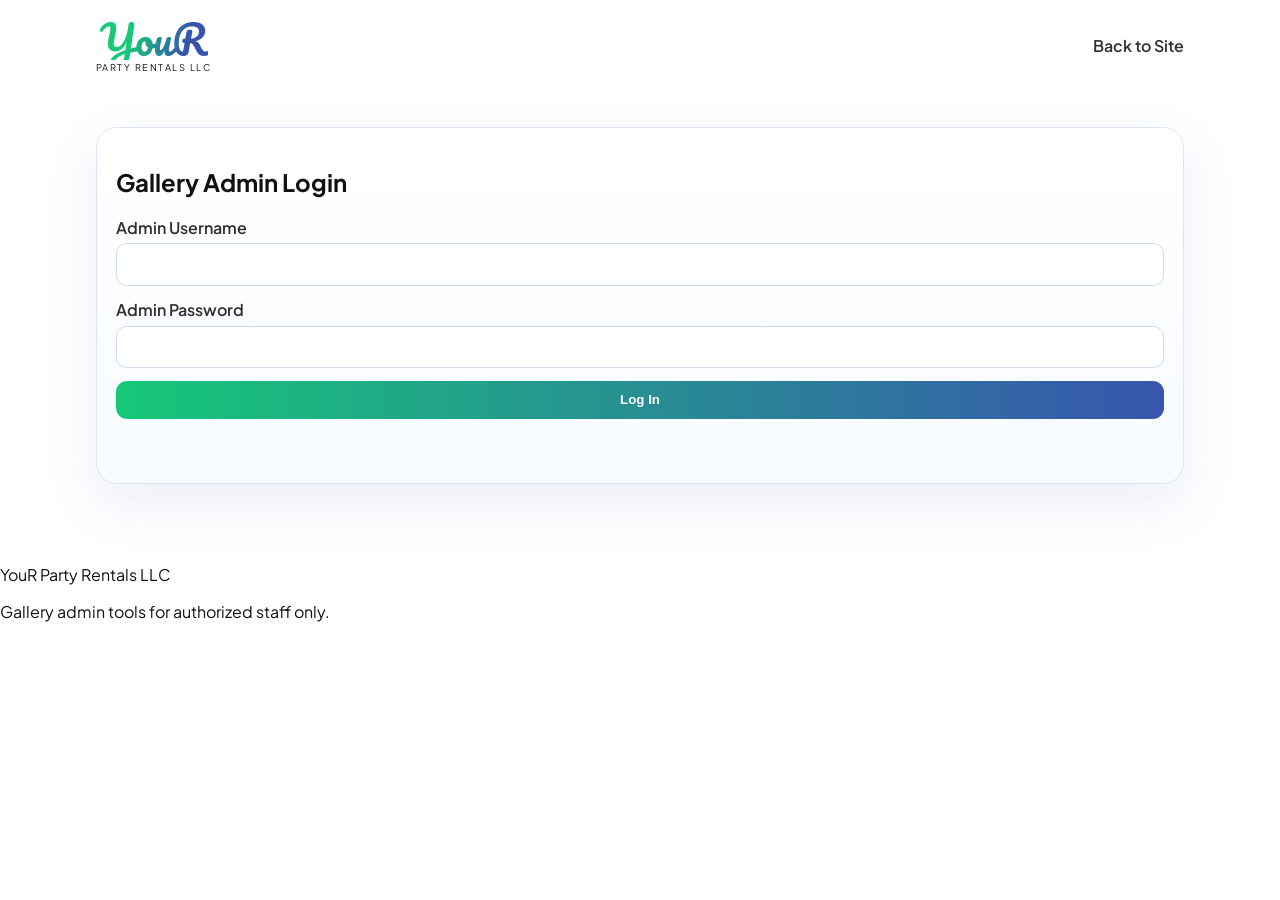
==== admin-gallery.html @ c59fc5d7 "Add YouR Party Rentals admin website" ====
<!doctype html>
<html lang="en">
  <head>
    <meta charset="UTF-8" />
    <meta name="viewport" content="width=device-width, initial-scale=1.0" />
    <title>Gallery Admin | YouR Party Rentals LLC</title>
    <meta name="robots" content="noindex, nofollow" />
    <link rel="stylesheet" href="https://fonts.googleapis.com/css2?family=Pacifico&family=Plus+Jakarta+Sans:wght@400;500;600;700;800&display=swap" />
    <link rel="stylesheet" href="styles.css" />
    <script src="config.js"></script>
  </head>
  <body>
    <header class="site-header"><div class="brand-wrap"><div id="logo-fallback" class="logo-fallback" aria-label="YouR Party Rentals LLC"><span class="wordmark">YouR</span><small>PARTY RENTALS LLC</small></div></div><nav class="site-nav"><a href="index.html">Back to Site</a></nav></header>
    <main>
      <section id="admin-login" class="booking reveal"><h2>Gallery Admin Login</h2><form id="admin-login-form" class="booking-form" novalidate><label>Admin Username<input type="text" name="username" required autocomplete="username" /></label><label>Admin Password<input type="password" name="password" required autocomplete="current-password" /></label><button class="submit-btn" type="submit">Log In</button><p id="login-status" aria-live="polite"></p></form></section>
      <section id="admin-panel" class="booking reveal" hidden><div class="booking-head"><h2>Manage Gallery Images</h2><button id="logout-btn" type="button">Log Out</button></div>
        <form id="upload-form" class="booking-form" novalidate><label>Upload Image<input type="file" name="image" accept="image/*" required /></label><label>Caption<input type="text" name="caption" placeholder="e.g. Backyard birthday setup" /></label><button class="submit-btn" type="submit">Add to Gallery</button><p id="upload-status" aria-live="polite"></p></form><div id="admin-gallery-grid" class="gallery-grid"></div>
        <section class="admin-settings" aria-labelledby="settings-heading"><h2 id="settings-heading">Business Settings</h2><p class="settings-note">These details stay private in the admin area.</p>
          <form id="settings-form" class="booking-form" novalidate><h3>Payment Deposit Information</h3><label>Account Holder<input type="text" name="accountHolder" /></label><label>Bank Name<input type="text" name="bankName" /></label><label>Account Number<input type="text" name="accountNumber" inputmode="numeric" /></label><label>Routing Number<input type="text" name="routingNumber" inputmode="numeric" /></label><h3>Booking Confirmation Notifications</h3><label>Notification Email<input type="email" name="notificationEmail" /></label><label>Notification Phone<input type="tel" name="notificationPhone" /></label><button class="submit-btn" type="submit">Save Business Settings</button><p id="settings-status" aria-live="polite"></p></form>
          <form id="availability-form" class="booking-form" novalidate><h3>Drop-off Time Slots</h3><p class="settings-note">Set custom times for a date. Leave empty to restore defaults.</p><label>Date to Edit<input type="date" name="availabilityDate" required /></label><label>Available Times<input type="text" name="availabilitySlots" placeholder="08:00, 10:00, 12:00, 14:00, 16:00, 18:00" /></label><button class="submit-btn" type="submit">Save Date Availability</button><p id="availability-status" aria-live="polite"></p></form>
          <form id="catalog-form" class="booking-form" novalidate><h3>Inventory &amp; Prices</h3><p class="settings-note">Set quantity, description, and rental price for each product.</p><div id="inventory-editor" class="inventory-editor"></div><h3>Booking Packages</h3><p class="settings-note">Add up to four packages.</p><div id="package-editor" class="package-editor"></div><button id="add-package-btn" type="button">Add Package</button><button class="submit-btn" type="submit">Save Inventory &amp; Packages</button><p id="catalog-status" aria-live="polite"></p></form>
        </section>
      </section>
    </main>
    <div id="preview-modal" class="preview-modal" hidden><div class="preview-dialog" role="dialog" aria-modal="true" aria-labelledby="preview-title"><div class="preview-dialog-head"><h2 id="preview-title">Image Preview</h2><button id="close-preview-btn" type="button">Close</button></div><img id="preview-image" src="" alt="" /><p id="preview-caption"></p></div></div>
    <footer><p>YouR Party Rentals LLC</p><p>Gallery admin tools for authorized staff only.</p></footer>
    <script src="admin-gallery.js"></script>
  </body>
</html>
---- styles.css ----
:root { --brand-green:#16c878; --brand-blue:#3855ad; --ink-900:#111111; --ink-700:#303030; --ink-500:#686868; --paper:#ffffff; --card:#ffffff; --line:#e4e7eb; --shadow:0 20px 55px rgba(56,85,173,.1); }
*{box-sizing:border-box}html,body{margin:0;padding:0;background:#fff;color:var(--ink-900);font-family:"Plus Jakarta Sans","Segoe UI",sans-serif}body{overflow-x:hidden}.site-header{max-width:1120px;margin:0 auto;padding:1.2rem 1rem;display:flex;align-items:center;justify-content:space-between;gap:1rem}.brand-wrap{display:flex;align-items:center;gap:.9rem}.logo-fallback{display:grid;place-items:center;line-height:1}.wordmark{font-family:"Pacifico",cursive;font-size:2.55rem;background:linear-gradient(105deg,var(--brand-green) 30%,var(--brand-blue) 78%);-webkit-background-clip:text;background-clip:text;color:transparent}.logo-fallback small{margin-top:.2rem;letter-spacing:.16em;font-size:.58rem;color:#111}.site-nav{display:flex;gap:1rem}.site-nav a{color:var(--ink-700);font-weight:600;text-decoration:none}main{max-width:1120px;margin:0 auto;padding:0 1rem 4rem}.booking{margin-top:2.2rem;background:linear-gradient(180deg,#fff,#f7fbff);border:1px solid #dbe6f5;border-radius:1.3rem;padding:1.2rem;box-shadow:var(--shadow)}.booking-form{margin-top:1rem;display:grid;gap:.8rem}.booking-form label{display:grid;gap:.35rem;font-weight:600;color:var(--ink-700)}.booking-form input,.booking-form textarea,.booking-form select{border:1px solid #cfdcf1;border-radius:.65rem;padding:.62rem .72rem;font:inherit}.submit-btn{border:0;color:#fff;background:linear-gradient(90deg,var(--brand-green),var(--brand-blue));font-weight:700;border-radius:.7rem;padding:.7rem .9rem;cursor:pointer}.settings-note{color:var(--ink-500)}.admin-settings{margin-top:1.4rem;padding-top:1.2rem;border-top:1px solid #dbe6f5}.inventory-editor,.package-editor{display:grid;gap:.7rem}.inventory-row,.package-editor-row{display:grid;grid-template-columns:.8fr minmax(220px,2fr) repeat(2,minmax(100px,1fr));align-items:end;gap:.7rem;padding:.8rem;border:1px solid var(--line);border-radius:.7rem;background:#fff}.package-editor-row{grid-template-columns:repeat(3,1fr)}.package-editor-row legend{color:var(--brand-blue);font-weight:700}.package-quantities{grid-column:1/-1;display:grid;grid-template-columns:repeat(5,1fr);gap:.5rem}.package-quantities label,.inventory-row label,.package-editor-row label{display:grid;gap:.3rem;color:var(--ink-700);font-size:.85rem;font-weight:600}.gallery-grid{display:grid;grid-template-columns:repeat(4,1fr);gap:.85rem}.gallery-grid figure{margin:0;background:#fff;border:1px solid var(--line);border-radius:.9rem;overflow:hidden}.gallery-grid img{width:100%;aspect-ratio:4/3;object-fit:cover;display:block;cursor:zoom-in}.gallery-grid figcaption{padding:.7rem;color:var(--ink-700)}.gallery-grid button{display:block;width:calc(100% - 1.5rem);margin:0 .75rem .75rem;padding:.4rem;border-radius:.5rem;cursor:pointer}.preview-modal{position:fixed;inset:0;z-index:10;display:grid;place-items:center;padding:1rem;background:rgba(15,23,42,.72)}.preview-modal[hidden]{display:none}.preview-dialog{width:min(760px,100%);padding:1rem;background:#fff;border-radius:.9rem}.preview-dialog-head{display:flex;justify-content:space-between}.preview-dialog img{display:block;width:100%;max-height:70vh;object-fit:contain;margin-top:.9rem}@media(max-width:720px){.site-header{flex-direction:column;align-items:flex-start}.gallery-grid{grid-template-columns:1fr}.inventory-row,.package-editor-row,.package-quantities{grid-template-columns:1fr 1fr}.inventory-description-field{grid-column:1/-1}}
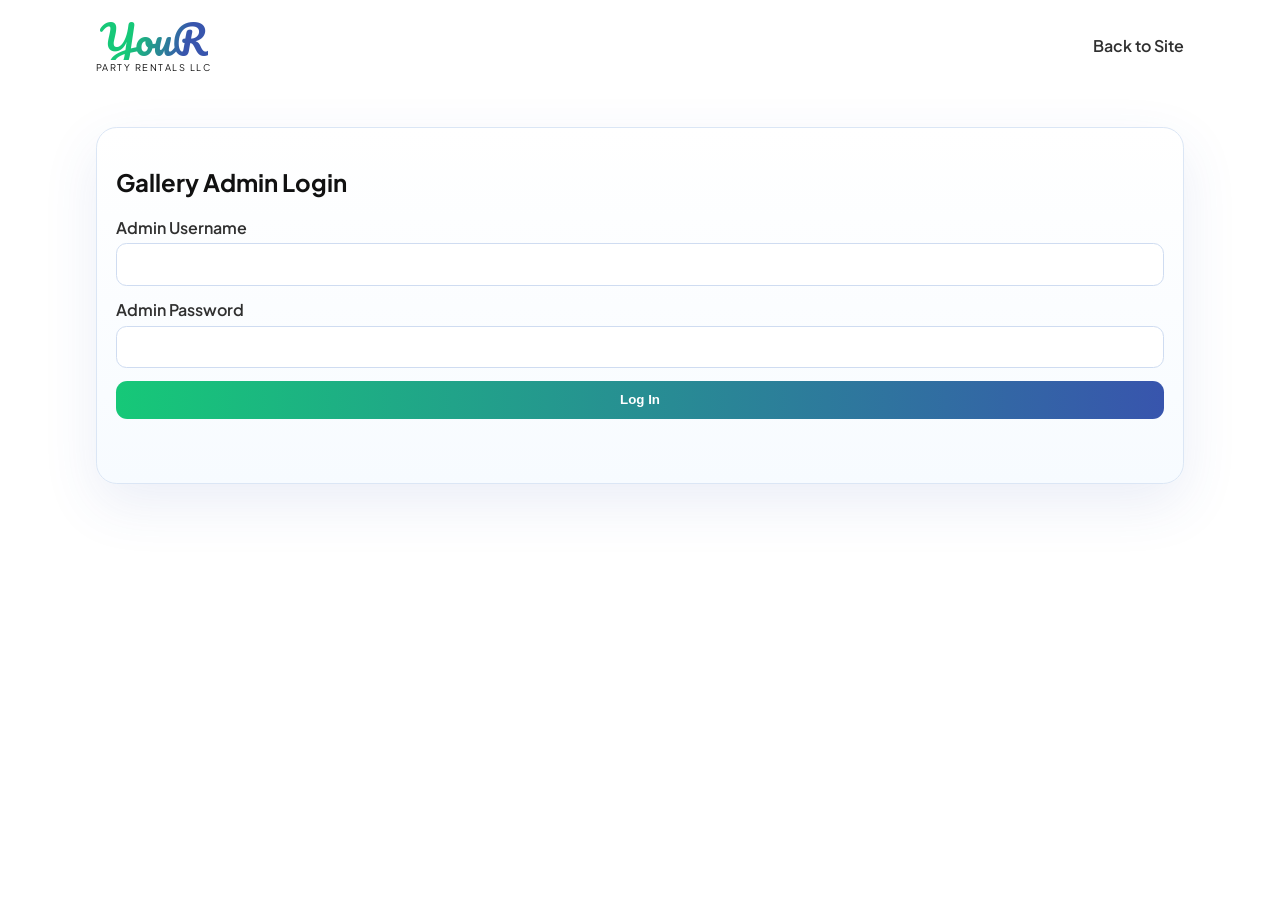
==== commit b941ee05: "Add temporary admin credentials and credential change flow" ====
--- a/admin-gallery.html
+++ b/admin-gallery.html
@@ -1,29 +1,2 @@
 <!doctype html>
-<html lang="en">
-  <head>
-    <meta charset="UTF-8" />
-    <meta name="viewport" content="width=device-width, initial-scale=1.0" />
-    <title>Gallery Admin | YouR Party Rentals LLC</title>
-    <meta name="robots" content="noindex, nofollow" />
-    <link rel="stylesheet" href="https://fonts.googleapis.com/css2?family=Pacifico&family=Plus+Jakarta+Sans:wght@400;500;600;700;800&display=swap" />
-    <link rel="stylesheet" href="styles.css" />
-    <script src="config.js"></script>
-  </head>
-  <body>
-    <header class="site-header"><div class="brand-wrap"><div id="logo-fallback" class="logo-fallback" aria-label="YouR Party Rentals LLC"><span class="wordmark">YouR</span><small>PARTY RENTALS LLC</small></div></div><nav class="site-nav"><a href="index.html">Back to Site</a></nav></header>
-    <main>
-      <section id="admin-login" class="booking reveal"><h2>Gallery Admin Login</h2><form id="admin-login-form" class="booking-form" novalidate><label>Admin Username<input type="text" name="username" required autocomplete="username" /></label><label>Admin Password<input type="password" name="password" required autocomplete="current-password" /></label><button class="submit-btn" type="submit">Log In</button><p id="login-status" aria-live="polite"></p></form></section>
-      <section id="admin-panel" class="booking reveal" hidden><div class="booking-head"><h2>Manage Gallery Images</h2><button id="logout-btn" type="button">Log Out</button></div>
-        <form id="upload-form" class="booking-form" novalidate><label>Upload Image<input type="file" name="image" accept="image/*" required /></label><label>Caption<input type="text" name="caption" placeholder="e.g. Backyard birthday setup" /></label><button class="submit-btn" type="submit">Add to Gallery</button><p id="upload-status" aria-live="polite"></p></form><div id="admin-gallery-grid" class="gallery-grid"></div>
-        <section class="admin-settings" aria-labelledby="settings-heading"><h2 id="settings-heading">Business Settings</h2><p class="settings-note">These details stay private in the admin area.</p>
-          <form id="settings-form" class="booking-form" novalidate><h3>Payment Deposit Information</h3><label>Account Holder<input type="text" name="accountHolder" /></label><label>Bank Name<input type="text" name="bankName" /></label><label>Account Number<input type="text" name="accountNumber" inputmode="numeric" /></label><label>Routing Number<input type="text" name="routingNumber" inputmode="numeric" /></label><h3>Booking Confirmation Notifications</h3><label>Notification Email<input type="email" name="notificationEmail" /></label><label>Notification Phone<input type="tel" name="notificationPhone" /></label><button class="submit-btn" type="submit">Save Business Settings</button><p id="settings-status" aria-live="polite"></p></form>
-          <form id="availability-form" class="booking-form" novalidate><h3>Drop-off Time Slots</h3><p class="settings-note">Set custom times for a date. Leave empty to restore defaults.</p><label>Date to Edit<input type="date" name="availabilityDate" required /></label><label>Available Times<input type="text" name="availabilitySlots" placeholder="08:00, 10:00, 12:00, 14:00, 16:00, 18:00" /></label><button class="submit-btn" type="submit">Save Date Availability</button><p id="availability-status" aria-live="polite"></p></form>
-          <form id="catalog-form" class="booking-form" novalidate><h3>Inventory &amp; Prices</h3><p class="settings-note">Set quantity, description, and rental price for each product.</p><div id="inventory-editor" class="inventory-editor"></div><h3>Booking Packages</h3><p class="settings-note">Add up to four packages.</p><div id="package-editor" class="package-editor"></div><button id="add-package-btn" type="button">Add Package</button><button class="submit-btn" type="submit">Save Inventory &amp; Packages</button><p id="catalog-status" aria-live="polite"></p></form>
-        </section>
-      </section>
-    </main>
-    <div id="preview-modal" class="preview-modal" hidden><div class="preview-dialog" role="dialog" aria-modal="true" aria-labelledby="preview-title"><div class="preview-dialog-head"><h2 id="preview-title">Image Preview</h2><button id="close-preview-btn" type="button">Close</button></div><img id="preview-image" src="" alt="" /><p id="preview-caption"></p></div></div>
-    <footer><p>YouR Party Rentals LLC</p><p>Gallery admin tools for authorized staff only.</p></footer>
-    <script src="admin-gallery.js"></script>
-  </body>
-</html>
+<html lang="en"><head><meta charset="UTF-8"><meta name="viewport" content="width=device-width, initial-scale=1.0"><title>Gallery Admin | YouR Party Rentals LLC</title><meta name="robots" content="noindex, nofollow"><link rel="stylesheet" href="https://fonts.googleapis.com/css2?family=Pacifico&family=Plus+Jakarta+Sans:wght@400;500;600;700;800&display=swap"><link rel="stylesheet" href="styles.css"><script src="config.js"></script></head><body><header class="site-header"><div class="brand-wrap"><div id="logo-fallback" class="logo-fallback"><span class="wordmark">YouR</span><small>PARTY RENTALS LLC</small></div></div><nav class="site-nav"><a href="index.html">Back to Site</a></nav></header><main><section id="admin-login" class="booking reveal"><h2>Gallery Admin Login</h2><form id="admin-login-form" class="booking-form"><label>Admin Username<input type="text" name="username" required autocomplete="username"></label><label>Admin Password<input type="password" name="password" required autocomplete="current-password"></label><button class="submit-btn" type="submit">Log In</button><p id="login-status"></p></form></section><section id="admin-panel" class="booking reveal" hidden><div class="booking-head"><h2>Manage Gallery Images</h2><button id="logout-btn" type="button">Log Out</button></div><form id="upload-form" class="booking-form"><label>Upload Image<input type="file" name="image" accept="image/*" required></label><label>Caption<input type="text" name="caption"></label><button class="submit-btn" type="submit">Add to Gallery</button><p id="upload-status"></p></form><div id="admin-gallery-grid" class="gallery-grid"></div><section class="admin-settings"><h2>Business Settings</h2><form id="settings-form" class="booking-form"><label>Account Holder<input name="accountHolder"></label><label>Bank Name<input name="bankName"></label><label>Account Number<input name="accountNumber"></label><label>Routing Number<input name="routingNumber"></label><label>Notification Email<input type="email" name="notificationEmail"></label><label>Notification Phone<input name="notificationPhone"></label><button class="submit-btn" type="submit">Save Business Settings</button><p id="settings-status"></p></form><form id="availability-form" class="booking-form"><h3>Drop-off Time Slots</h3><label>Date<input type="date" name="availabilityDate" required></label><label>Times<input name="availabilitySlots" placeholder="08:00, 10:00, 12:00, 14:00, 16:00, 18:00"></label><button class="submit-btn" type="submit">Save Date Availability</button><p id="availability-status"></p></form><form id="catalog-form" class="booking-form"><h3>Inventory &amp; Prices</h3><div id="inventory-editor" class="inventory-editor"></div><h3>Booking Packages</h3><div id="package-editor" class="package-editor"></div><button id="add-package-btn" type="button">Add Package</button><button class="submit-btn" type="submit">Save Inventory &amp; Packages</button><p id="catalog-status"></p></form></section></section></main><div id="preview-modal" class="preview-modal" hidden><div class="preview-dialog"><button id="close-preview-btn" type="button">Close</button><h2 id="preview-title">Image Preview</h2><img id="preview-image" src="" alt=""><p id="preview-caption"></p></div></div><script src="admin-gallery.js"></script><script src="admin-auth.js"></script></body></html>
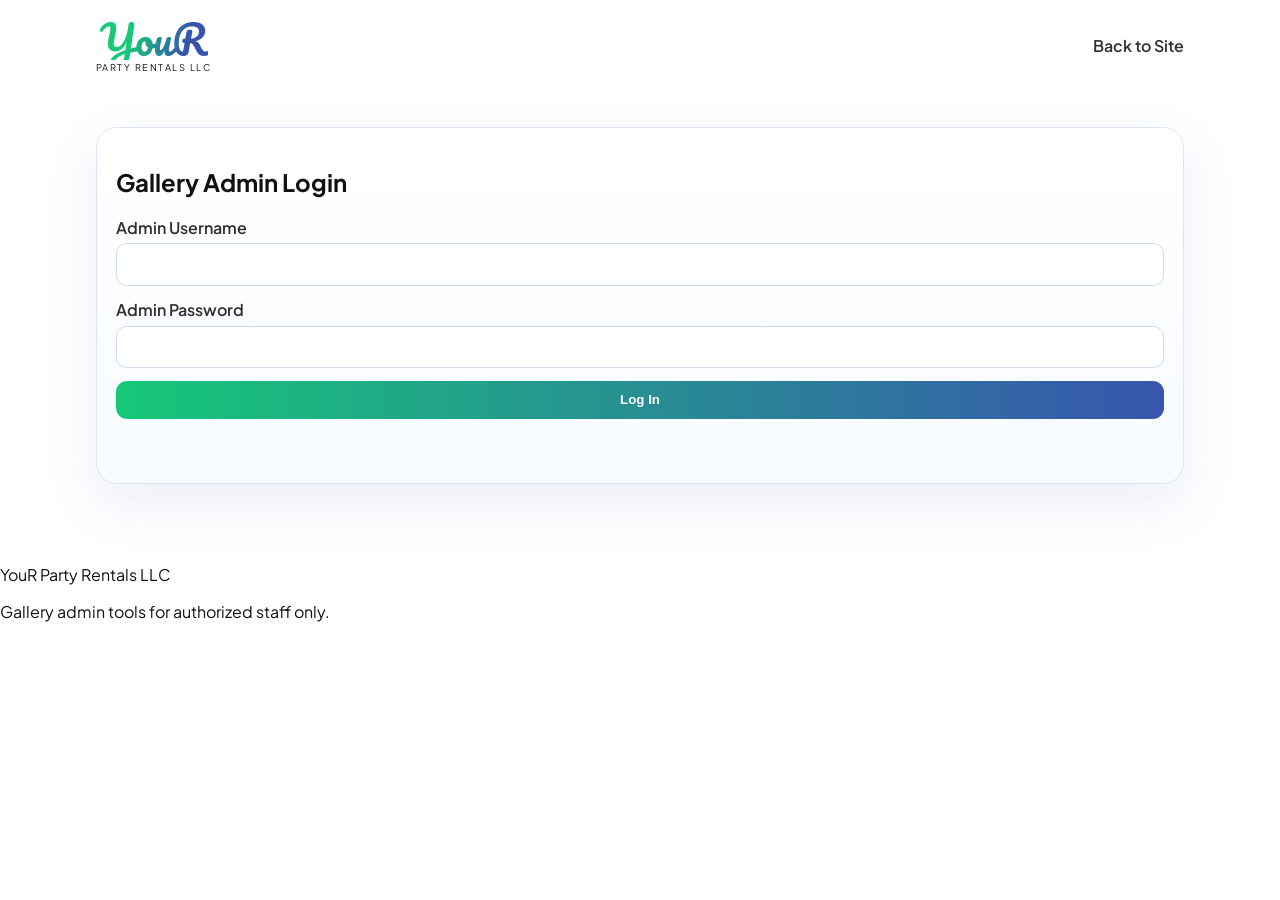
==== commit e58f3c22: "Sync admin page with bookings log and inline credential change form" ====
--- a/admin-gallery.html
+++ b/admin-gallery.html
@@ -1,2 +1,176 @@
 <!doctype html>
-<html lang="en"><head><meta charset="UTF-8"><meta name="viewport" content="width=device-width, initial-scale=1.0"><title>Gallery Admin | YouR Party Rentals LLC</title><meta name="robots" content="noindex, nofollow"><link rel="stylesheet" href="https://fonts.googleapis.com/css2?family=Pacifico&family=Plus+Jakarta+Sans:wght@400;500;600;700;800&display=swap"><link rel="stylesheet" href="styles.css"><script src="config.js"></script></head><body><header class="site-header"><div class="brand-wrap"><div id="logo-fallback" class="logo-fallback"><span class="wordmark">YouR</span><small>PARTY RENTALS LLC</small></div></div><nav class="site-nav"><a href="index.html">Back to Site</a></nav></header><main><section id="admin-login" class="booking reveal"><h2>Gallery Admin Login</h2><form id="admin-login-form" class="booking-form"><label>Admin Username<input type="text" name="username" required autocomplete="username"></label><label>Admin Password<input type="password" name="password" required autocomplete="current-password"></label><button class="submit-btn" type="submit">Log In</button><p id="login-status"></p></form></section><section id="admin-panel" class="booking reveal" hidden><div class="booking-head"><h2>Manage Gallery Images</h2><button id="logout-btn" type="button">Log Out</button></div><form id="upload-form" class="booking-form"><label>Upload Image<input type="file" name="image" accept="image/*" required></label><label>Caption<input type="text" name="caption"></label><button class="submit-btn" type="submit">Add to Gallery</button><p id="upload-status"></p></form><div id="admin-gallery-grid" class="gallery-grid"></div><section class="admin-settings"><h2>Business Settings</h2><form id="settings-form" class="booking-form"><label>Account Holder<input name="accountHolder"></label><label>Bank Name<input name="bankName"></label><label>Account Number<input name="accountNumber"></label><label>Routing Number<input name="routingNumber"></label><label>Notification Email<input type="email" name="notificationEmail"></label><label>Notification Phone<input name="notificationPhone"></label><button class="submit-btn" type="submit">Save Business Settings</button><p id="settings-status"></p></form><form id="availability-form" class="booking-form"><h3>Drop-off Time Slots</h3><label>Date<input type="date" name="availabilityDate" required></label><label>Times<input name="availabilitySlots" placeholder="08:00, 10:00, 12:00, 14:00, 16:00, 18:00"></label><button class="submit-btn" type="submit">Save Date Availability</button><p id="availability-status"></p></form><form id="catalog-form" class="booking-form"><h3>Inventory &amp; Prices</h3><div id="inventory-editor" class="inventory-editor"></div><h3>Booking Packages</h3><div id="package-editor" class="package-editor"></div><button id="add-package-btn" type="button">Add Package</button><button class="submit-btn" type="submit">Save Inventory &amp; Packages</button><p id="catalog-status"></p></form></section></section></main><div id="preview-modal" class="preview-modal" hidden><div class="preview-dialog"><button id="close-preview-btn" type="button">Close</button><h2 id="preview-title">Image Preview</h2><img id="preview-image" src="" alt=""><p id="preview-caption"></p></div></div><script src="admin-gallery.js"></script><script src="admin-auth.js"></script></body></html>
+<html lang="en">
+  <head>
+    <meta charset="UTF-8" />
+    <meta name="viewport" content="width=device-width, initial-scale=1.0" />
+    <title>Gallery Admin | YouR Party Rentals LLC</title>
+    <meta name="robots" content="noindex, nofollow" />
+    <link
+      href="https://fonts.googleapis.com/css2?family=Pacifico&family=Plus+Jakarta+Sans:wght@400;500;600;700;800&display=swap"
+      rel="stylesheet"
+    />
+    <link rel="stylesheet" href="styles.css" />
+    <script src="config.js"></script>
+  </head>
+  <body>
+    <header class="site-header">
+      <div class="brand-wrap">
+        <div id="logo-fallback" class="logo-fallback" aria-label="YouR Party Rentals LLC">
+          <span class="wordmark">YouR</span>
+          <small>PARTY RENTALS LLC</small>
+        </div>
+      </div>
+      <nav class="site-nav">
+        <a href="index.html">Back to Site</a>
+      </nav>
+    </header>
+
+    <main>
+      <section id="admin-login" class="booking reveal">
+        <h2>Gallery Admin Login</h2>
+        <form id="admin-login-form" class="booking-form" novalidate>
+          <label>
+            Admin Username
+            <input type="text" name="username" required autocomplete="username" />
+          </label>
+          <label>
+            Admin Password
+            <input type="password" name="password" required autocomplete="current-password" />
+          </label>
+          <button class="submit-btn" type="submit">Log In</button>
+          <p id="login-status" aria-live="polite"></p>
+        </form>
+      </section>
+
+      <section id="admin-panel" class="booking reveal" hidden>
+        <div class="booking-head">
+          <h2>Manage Gallery Images</h2>
+          <button id="logout-btn" type="button">Log Out</button>
+        </div>
+
+        <form id="upload-form" class="booking-form" novalidate>
+          <label>
+            Upload Image
+            <input type="file" name="image" accept="image/*" required />
+          </label>
+          <label>
+            Caption
+            <input type="text" name="caption" placeholder="e.g. Backyard birthday setup" />
+          </label>
+          <button class="submit-btn" type="submit">Add to Gallery</button>
+          <p id="upload-status" aria-live="polite"></p>
+        </form>
+
+        <div id="admin-gallery-grid" class="gallery-grid"></div>
+
+        <section class="admin-settings" aria-labelledby="settings-heading">
+          <h2 id="settings-heading">Business Settings</h2>
+          <p class="settings-note">These details stay private in the admin area.</p>
+          <form id="settings-form" class="booking-form" novalidate>
+            <h3>Payment Deposit Information</h3>
+            <label>
+              Account Holder
+              <input type="text" name="accountHolder" autocomplete="name" />
+            </label>
+            <label>
+              Bank Name
+              <input type="text" name="bankName" autocomplete="organization" />
+            </label>
+            <label>
+              Account Number
+              <input type="text" name="accountNumber" inputmode="numeric" autocomplete="off" />
+            </label>
+            <label>
+              Routing Number
+              <input type="text" name="routingNumber" inputmode="numeric" autocomplete="off" />
+            </label>
+
+            <h3>Booking Confirmation Notifications</h3>
+            <label>
+              Notification Email
+              <input type="email" name="notificationEmail" autocomplete="email" />
+            </label>
+            <label>
+              Notification Phone
+              <input type="tel" name="notificationPhone" autocomplete="tel" />
+            </label>
+            <button class="submit-btn" type="submit">Save Business Settings</button>
+            <p id="settings-status" aria-live="polite"></p>
+          </form>
+
+          <section class="bookings-log" aria-labelledby="bookings-heading">
+            <h3 id="bookings-heading">Recent Booking Requests</h3>
+            <p class="settings-note">Shows whether the notification email/SMS actually sent for each booking.</p>
+            <button id="refresh-bookings-btn" type="button">Refresh</button>
+            <div id="bookings-list"></div>
+          </section>
+
+            <form id="availability-form" class="booking-form" novalidate>
+              <h3>Drop-off Time Slots</h3>
+              <p class="settings-note">Set custom times for a date. Leave the slot list empty to restore the default 8 AM to 6 PM schedule.</p>
+              <label>
+                Date to Edit
+                <input type="date" name="availabilityDate" required />
+              </label>
+              <label>
+                Available Times
+                <input type="text" name="availabilitySlots" placeholder="08:00, 10:00, 12:00, 14:00, 16:00, 18:00" />
+              </label>
+              <button class="submit-btn" type="submit">Save Date Availability</button>
+              <p id="availability-status" aria-live="polite"></p>
+            </form>
+
+            <form id="catalog-form" class="booking-form" novalidate>
+              <h3>Inventory &amp; Prices</h3>
+              <p class="settings-note">Set the quantity available and rental price for each product.</p>
+              <div id="inventory-editor" class="inventory-editor"></div>
+
+              <h3>Booking Packages</h3>
+              <p class="settings-note">Add up to four packages. Empty package rows are ignored.</p>
+              <div id="package-editor" class="package-editor"></div>
+              <button id="add-package-btn" type="button">Add Package</button>
+              <button class="submit-btn" type="submit">Save Inventory &amp; Packages</button>
+              <p id="catalog-status" aria-live="polite"></p>
+            </form>
+
+            <form id="auth-form" class="booking-form" novalidate>
+              <h3>Admin Login Credentials</h3>
+              <p class="settings-note">Change the temporary username and password after signing in.</p>
+              <label>
+                New Username
+                <input type="text" name="username" minlength="3" required autocomplete="username" />
+              </label>
+              <label>
+                New Password
+                <input type="password" name="password" minlength="8" required autocomplete="new-password" />
+              </label>
+              <label>
+                Confirm New Password
+                <input type="password" name="confirmPassword" minlength="8" required autocomplete="new-password" />
+              </label>
+              <button class="submit-btn" type="submit">Change Login Credentials</button>
+              <p id="auth-status" aria-live="polite"></p>
+            </form>
+        </section>
+      </section>
+    </main>
+
+    <div id="preview-modal" class="preview-modal" hidden>
+      <div class="preview-dialog" role="dialog" aria-modal="true" aria-labelledby="preview-title">
+        <div class="preview-dialog-head">
+          <h2 id="preview-title">Image Preview</h2>
+          <button id="close-preview-btn" type="button" aria-label="Close image preview">Close</button>
+        </div>
+        <img id="preview-image" src="" alt="" />
+        <p id="preview-caption"></p>
+      </div>
+    </div>
+
+    <footer>
+      <p>YouR Party Rentals LLC</p>
+      <p>Gallery admin tools for authorized staff only.</p>
+    </footer>
+
+    <script src="admin-gallery.js"></script>
+  </body>
+</html>
